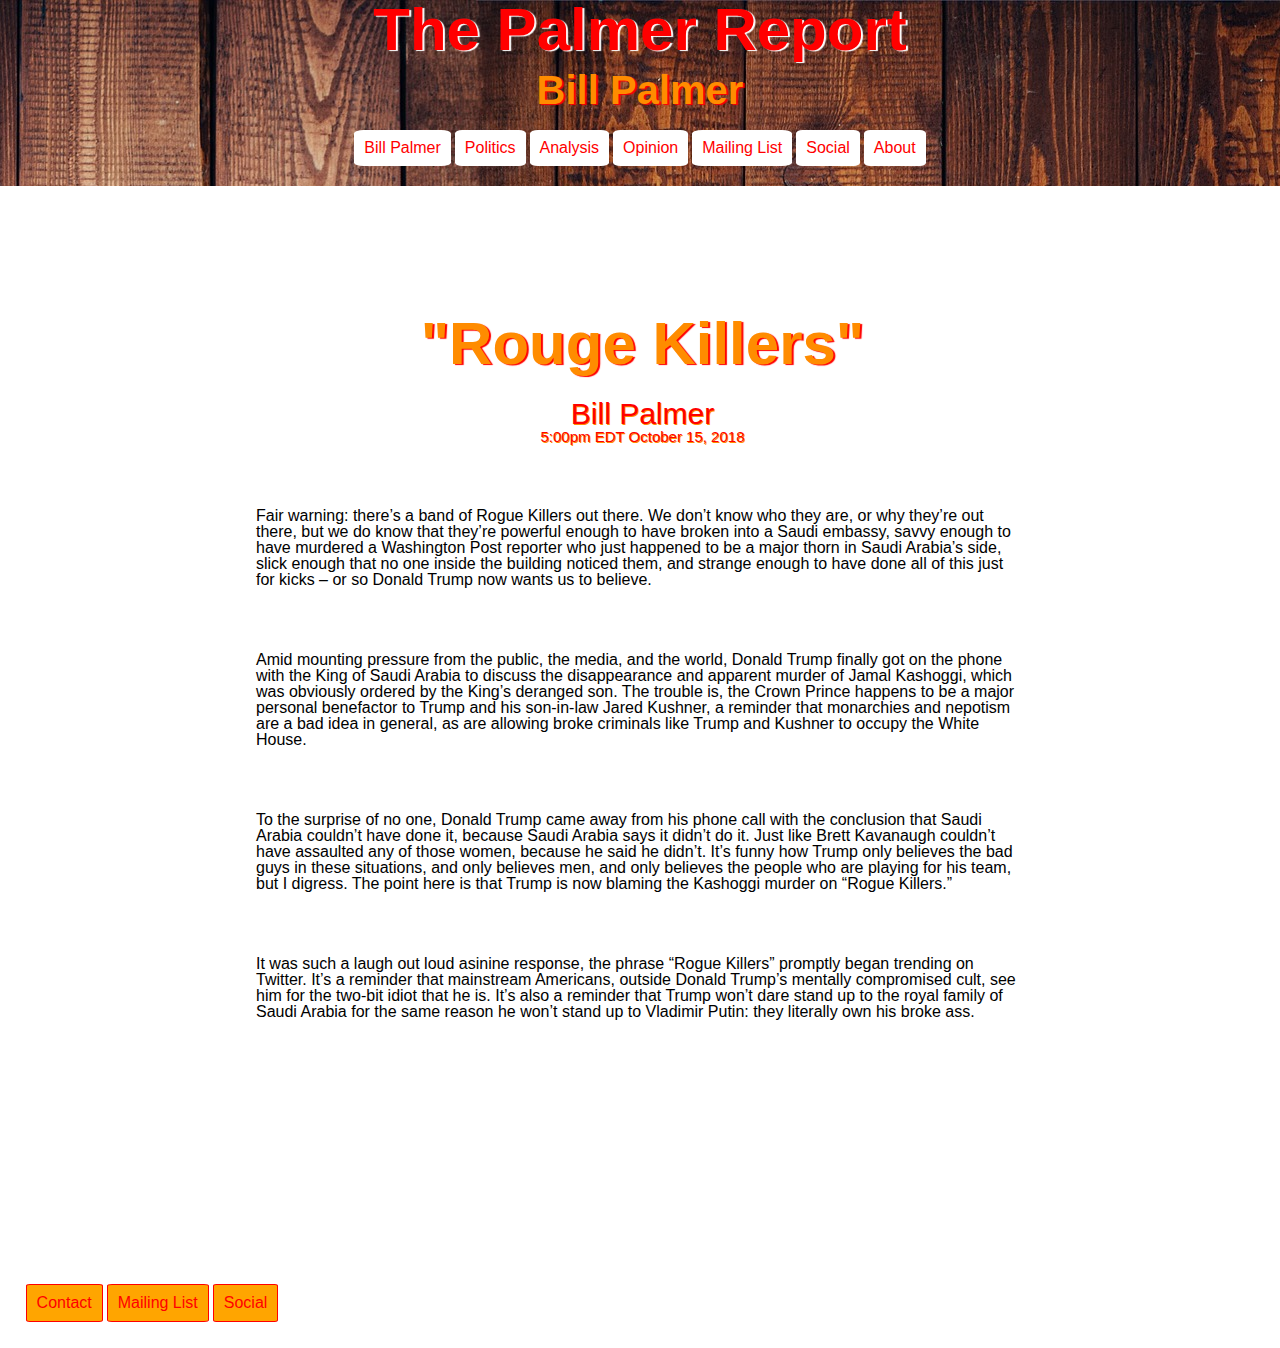
==== article1.html @ f3ba9a6f "Add files via upload" ====
<!DOCTYPE html>
<html>
<head>
	<title>Politics | The Palmer Report</title>
	<link href="reset.css" type="text/css" rel="stylesheet">
	<link href="style.css" type="text/css" rel="stylesheet">
</head>
<header>
	<h1>The Palmer Report</h1>
	<h2>Bill Palmer</h2>
	<nav class="nav">
		<ul>
			<li><a href="billpalmer.html">Bill Palmer</a></li>
			<li><a href="politics.html">Politics</a></li>
			<li><a href="analysis.html">Analysis</a></li>
			<li><a href="opinion.html">Opinion</a></li>
			<li><a href="mailinglist.html">Mailing List</a></li>
			<li><a href="social.html">Social</a></li>
			<li><a href="anout.html">About</a></li>
		</ul>
	</nav>
</header>
<body class="article1body">
<main>
	<h1 class="rouge">"Rouge Killers"</h1>
	<h2>Bill Palmer</h2>
	<h3>5:00pm EDT October 15, 2018</h3>
</main>
<section>
	<p class="para">Fair warning: there’s a band of Rogue Killers out there. We don’t know who they are, or why they’re out there, but we do know that they’re powerful enough to have broken into a Saudi embassy, savvy enough to have murdered a Washington Post reporter who just happened to be a major thorn in Saudi Arabia’s side, slick enough that no one inside the building noticed them, and strange enough to have done all of this just for kicks – or so Donald Trump now wants us to believe.</p>

	<p class="para">Amid mounting pressure from the public, the media, and the world, Donald Trump finally got on the phone with the King of Saudi Arabia to discuss the disappearance and apparent murder of Jamal Kashoggi, which was obviously ordered by the King’s deranged son. The trouble is, the Crown Prince happens to be a major personal benefactor to Trump and his son-in-law Jared Kushner, a reminder that monarchies and nepotism are a bad idea in general, as are allowing broke criminals like Trump and Kushner to occupy the White House.</p>

	<p class="para">To the surprise of no one, Donald Trump came away from his phone call with the conclusion that Saudi Arabia couldn’t have done it, because Saudi Arabia says it didn’t do it. Just like Brett Kavanaugh couldn’t have assaulted any of those women, because he said he didn’t. It’s funny how Trump only believes the bad guys in these situations, and only believes men, and only believes the people who are playing for his team, but I digress. The point here is that Trump is now blaming the Kashoggi murder on “Rogue Killers.”</p>

	<p class="para">It was such a laugh out loud asinine response, the phrase “Rogue Killers” promptly began trending on Twitter. It’s a reminder that mainstream Americans, outside Donald Trump’s mentally compromised cult, see him for the two-bit idiot that he is. It’s also a reminder that Trump won’t dare stand up to the royal family of Saudi Arabia for the same reason he won’t stand up to Vladimir Putin: they literally own his broke ass.</p>
</section>
<footer>
	<nav>
		<ul>
			<li><a href="contact.html">Contact</a></li>
			<li><a href="mailinglist.html">Mailing List</a></li>
			<li><a href="social.html">Social</a></li>
		</ul>
	</nav>
</footer>
</body>
</html>
---- style.css ----
header {background-image: url("banner.jpg");}

header nav ul li{
		display: inline-flex;
		align-content: center;
		font-family: 'Raleway', sans-serif;
		color: red;
		background-color: white;
		padding: 10px;
		border-radius: 10%;
}

nav a {
	color: red;
	text-decoration: none;
}

header li:hover{
  background-color: orange;
}
.nav {text-decoration: none;
	padding-top: 20px;
	padding-bottom: 20px;
	border-spacing: 10px;
	text-align: center;
}

a:hover {
	background-color: orange;
}

header h1 {
	color: red;
	text-align: center;
	font-weight: bold;
	font-size: 60px;
	text-shadow: white 2px 1px 1px;
	font-family: 'Raleway', sans-serif;

}

header h2 {
	color:darkorange;
	text-align: center;
	font-weight: bold;
	font-size: 40px;
	text-shadow: red 2px 1px 1px;
	font-family: 'Raleway', sans-serif;
	padding-top: 10px;
}

.sectionh1 {color: darkorange;
	text-align: center;
	font-weight: bold;
	font-size: 40px;
	text-shadow: red 2px 1px 1px;
	font-family: 'Raleway', sans-serif;
	margin-top: 10%;
	margin-bottom: 10%;

}

.sectionh2 {
	color: darkorange;
	text-align: center;
	font-weight: bold;
	font-size: 40px;
	text-shadow: red 2px 1px 1px;
	font-family: 'Raleway', sans-serif;
	margin-top: 20%;
	margin-bottom: 50px;

}

.politicsh1 {
	color: darkorange;
	text-align: center;
	font-weight: bold;
	font-size: 60px;
	text-shadow: red 2px 1px 1px;
	font-family: 'Raleway', sans-serif;
	margin-top: 50px;
	margin-bottom: 50px;
	border-bottom: 1px solid red;
	margin-left: 30%;
	margin-right:30%;
}

.rouge {
	color: darkorange;
	text-align: center;
	font-weight: bold;
	font-size: 60px;
	text-shadow: red 2px 1px 1px;
	font-family: 'Raleway', sans-serif;
	margin-top:10%;
	margin-bottom: 2%;
}

.article1body h2{
	text-align: center;
}

.article1body h3{
	text-align:center;
}
.article1body p {
font-family: 'Raleway', sans-serif;
font-color:black;
}

.para {
	margin-left: 20%;
	margin-right:20%;
	margin-top: 5%;
	margin-bottom: 5%;
}

/*  SECTIONS  */
.section {
	clear: both;
	padding: 0px;
	margin: 0px;
}

main {
	margin-left: 5px;
}
.img1 {
	height: auto;
	max-width:100%;
	max-height:100%;
}

h2 {
	text-shadow: darkorange 1px 0.5px 0.5px;
	font-family: 'Raleway', sans-serif;
	color:red;
	font-size: 30px;
}

h3 {
	text-shadow: darkorange 1px 0.5px 0.5px;
	font-family: 'Raleway', sans-serif;
	color:red;
	font-size: 15px;

}

h4 {
	text-shadow: red 0.5px 0.25px 0.25px;
	font-family: 'Raleway', sans-serif;
	color:darkorange;
	font-size: 10px;
}
.article1 h3{ 
	padding-top: 10px;
	}
.article1 {
	border:3px solid red;
}
	
.img2 {
	height: auto;
	max-width:100%;
	max-height:100%;}

.article2 {
	border: 3px solid red;
}

.h22 {
	font-size: 15px; }

.img3 {
	height: auto;
	max-width:100%;
	max-height:100%;
	margin-bottom: 5px;
}

.article3 {
	border: 3px solid red;
}

.img4 {height: auto;
	max-width:100%;
	max-height:100%;}

.article4 {
	border: 3px solid red;
	margin-top: 100px;
}

/*  COLUMN SETUP  */
.col {
	display: block;
	float:left;
	margin: 1% 0 1% 1.6% ;
}
.col:first-child { margin-left: 0; }

/*  GROUPING  */
.group:before,
.group:after { content:""; display:table; }
.group:after { clear:both;}
.group { zoom:1; /* For IE 6/7 */ }
/*  GRID OF THREE  */
.span_3_of_3 { width: 100%; }
.span_2_of_3 { width: 66.13%; }
.span_1_of_3 { width: 32.26%; }

/*  GO FULL WIDTH BELOW 480 PIXELS */
@media only screen and (max-width: 480px) {
	.col {  margin: 1% 0 1% 0%; }
	.span_3_of_3, .span_2_of_3, .span_1_of_3 { width: 100%; }
}


.mailinglistcta {
	border: 3px solid red;
	margin-left: 30%;
	margin-right: 30%;
	padding: 20px;
	text-align: center;
	margin-top: 10%;
}

.mailinglistcta h3{ padding-bottom: 20px;
					font-size: 20px;
}

.mailinglistcta h4{ padding-bottom: 20px;
					font-size: 17px;
}

.mailinglistcta li { padding-bottom: 5px;
					font-size: 17px;
					font-family: 'Raleway', sans-serif;
					color: white;
					border: 3px solid red;
					padding-top: 5px;
					margin-left: 15%;
					margin-right: 15%;
					border-radius: 10%;
					background-color: red;

}


.mailinglistcta li:hover {
	background-color:orange;
}

.mailinglistcta a{
	text-decoration: none;
	color:white;
}
.mailinglistcta a:hover{ color: red;

}


footer nav ul li {display: inline-block;
		font-family: 'Raleway', sans-serif;
		color:orange;
		background-color: orange;
		padding: 10px;
		border-spacing: 10px;
		text-align: center;
		margin-top: 200px;
		border: 1px solid red;
		border-radius: 5%;}

footer nav ul {
	margin-bottom: 2%;
	border-spacing: 5px;
	margin-left: 2%;
}
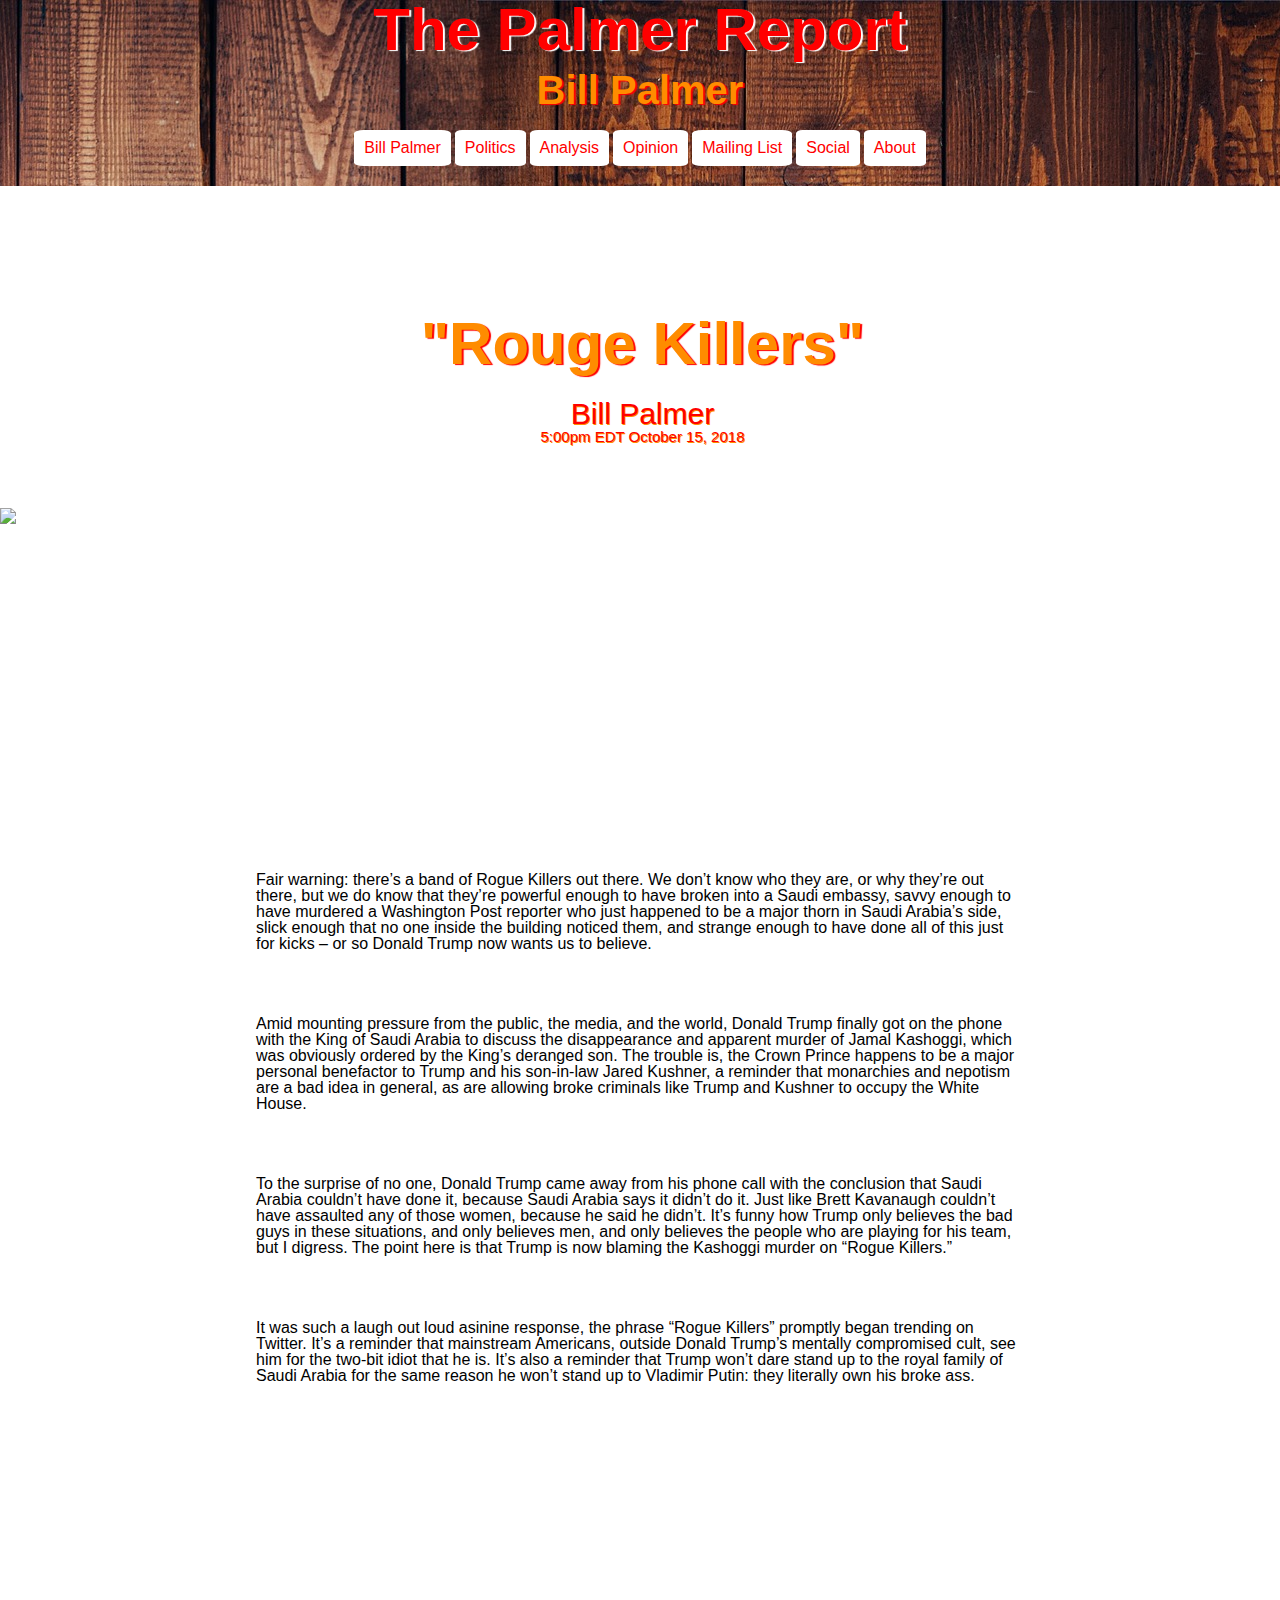
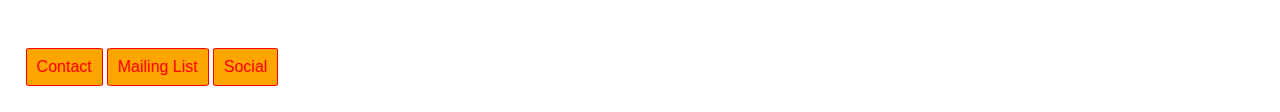
==== commit 14b8debb: "Update article1.html" ====
--- a/article1.html
+++ b/article1.html
@@ -27,6 +27,9 @@
 	<h3>5:00pm EDT October 15, 2018</h3>
 </main>
 <section>
+	<figure>
+		<img class="trumpimg"src="images/articleimg1.png">
+	</figure>
 	<p class="para">Fair warning: there’s a band of Rogue Killers out there. We don’t know who they are, or why they’re out there, but we do know that they’re powerful enough to have broken into a Saudi embassy, savvy enough to have murdered a Washington Post reporter who just happened to be a major thorn in Saudi Arabia’s side, slick enough that no one inside the building noticed them, and strange enough to have done all of this just for kicks – or so Donald Trump now wants us to believe.</p>
 
 	<p class="para">Amid mounting pressure from the public, the media, and the world, Donald Trump finally got on the phone with the King of Saudi Arabia to discuss the disappearance and apparent murder of Jamal Kashoggi, which was obviously ordered by the King’s deranged son. The trouble is, the Crown Prince happens to be a major personal benefactor to Trump and his son-in-law Jared Kushner, a reminder that monarchies and nepotism are a bad idea in general, as are allowing broke criminals like Trump and Kushner to occupy the White House.</p>
@@ -45,4 +48,4 @@
 	</nav>
 </footer>
 </body>
-</html>+</html>
--- a/style.css
+++ b/style.css
@@ -191,6 +191,16 @@
 .article4 {
 	border: 3px solid red;
 	margin-top: 100px;
+}
+
+.trumpimg {
+	margin-top:5%;
+	height: 300px;
+	max-width:100%;
+	max-height:100%;
+	display: block;
+    margin-left: auto;
+    margin-right: auto;
 }
 
 /*  COLUMN SETUP  */
@@ -262,6 +272,8 @@
 }
 
 
+
+
 footer nav ul li {display: inline-block;
 		font-family: 'Raleway', sans-serif;
 		color:orange;
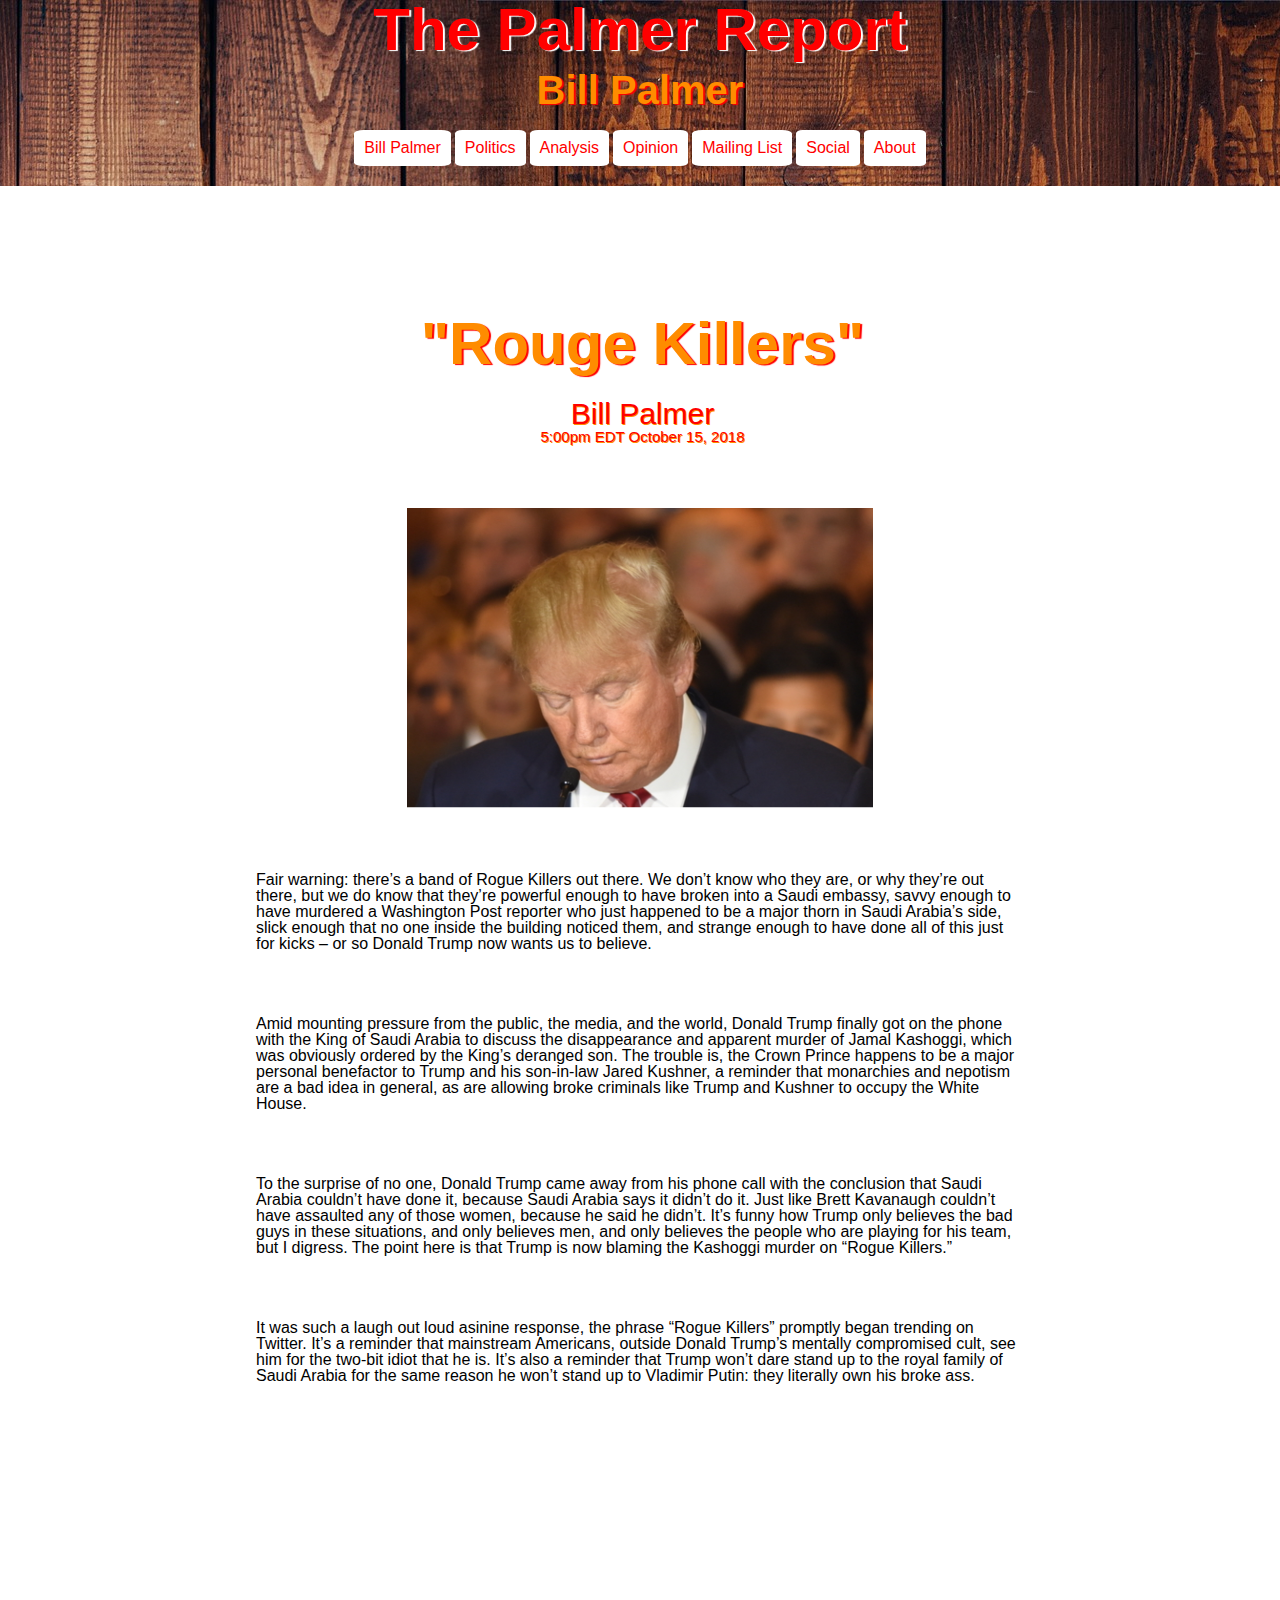
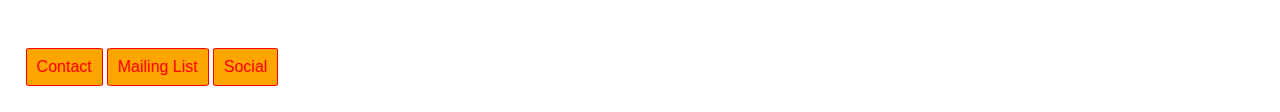
==== commit 64f5e16a: "Update article1.html" ====
--- a/article1.html
+++ b/article1.html
@@ -28,7 +28,7 @@
 </main>
 <section>
 	<figure>
-		<img class="trumpimg"src="images/articleimg1.png">
+		<img class="trumpimg"src="articleimg1.png">
 	</figure>
 	<p class="para">Fair warning: there’s a band of Rogue Killers out there. We don’t know who they are, or why they’re out there, but we do know that they’re powerful enough to have broken into a Saudi embassy, savvy enough to have murdered a Washington Post reporter who just happened to be a major thorn in Saudi Arabia’s side, slick enough that no one inside the building noticed them, and strange enough to have done all of this just for kicks – or so Donald Trump now wants us to believe.</p>
 
